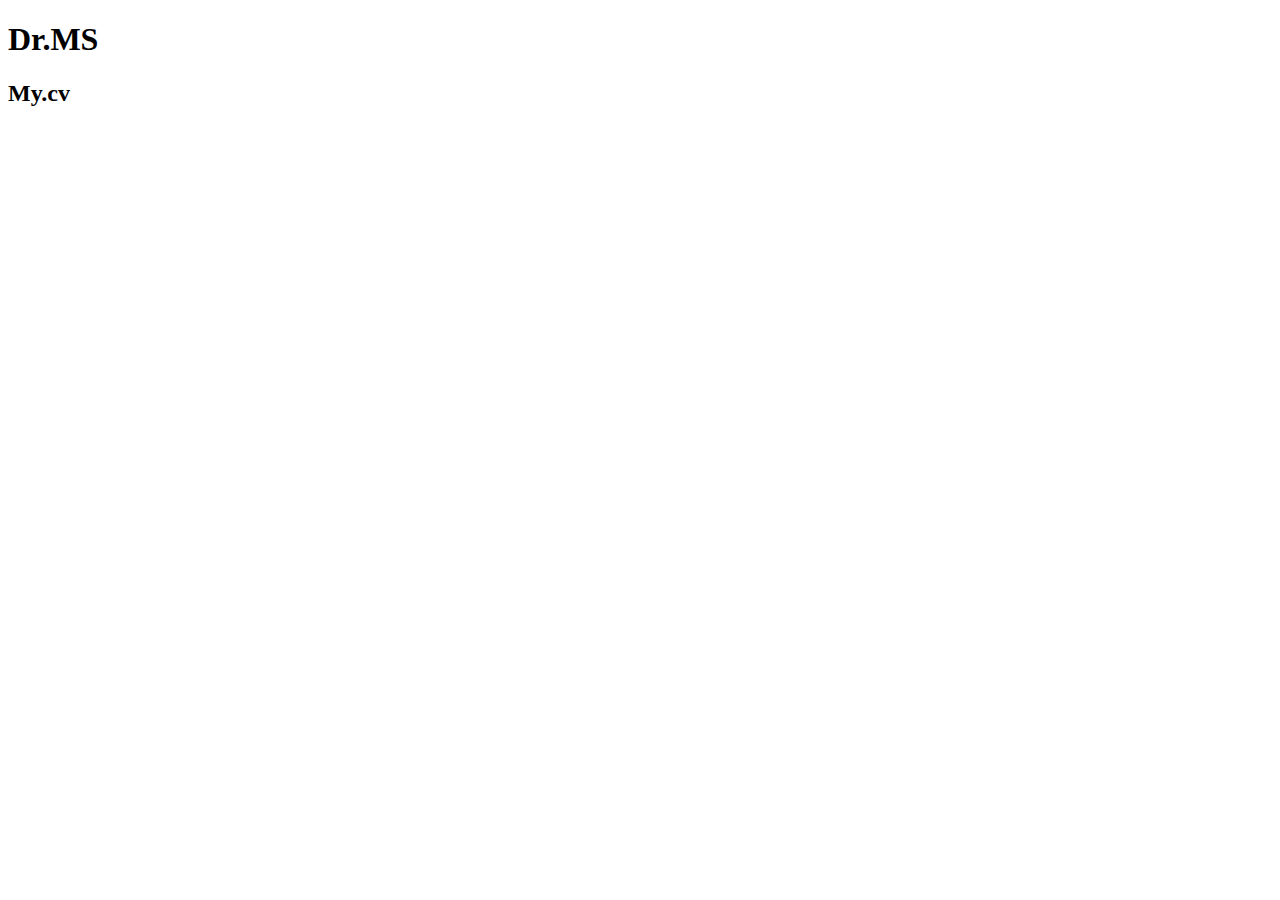
==== index.html @ bf15fb2d "Create index.html" ====
<!DOCTYPE html>
<html lagn="en">
<head>
    <meta charset="utf-8">
    <meta name="viepoint" content="width=device, initial-scalet=1.0">
    <title>Ms</title>
    </head>
    <body>
        <h1>Dr.MS</h1>
        <h2>My.cv</h2>
    </body>
    </html>
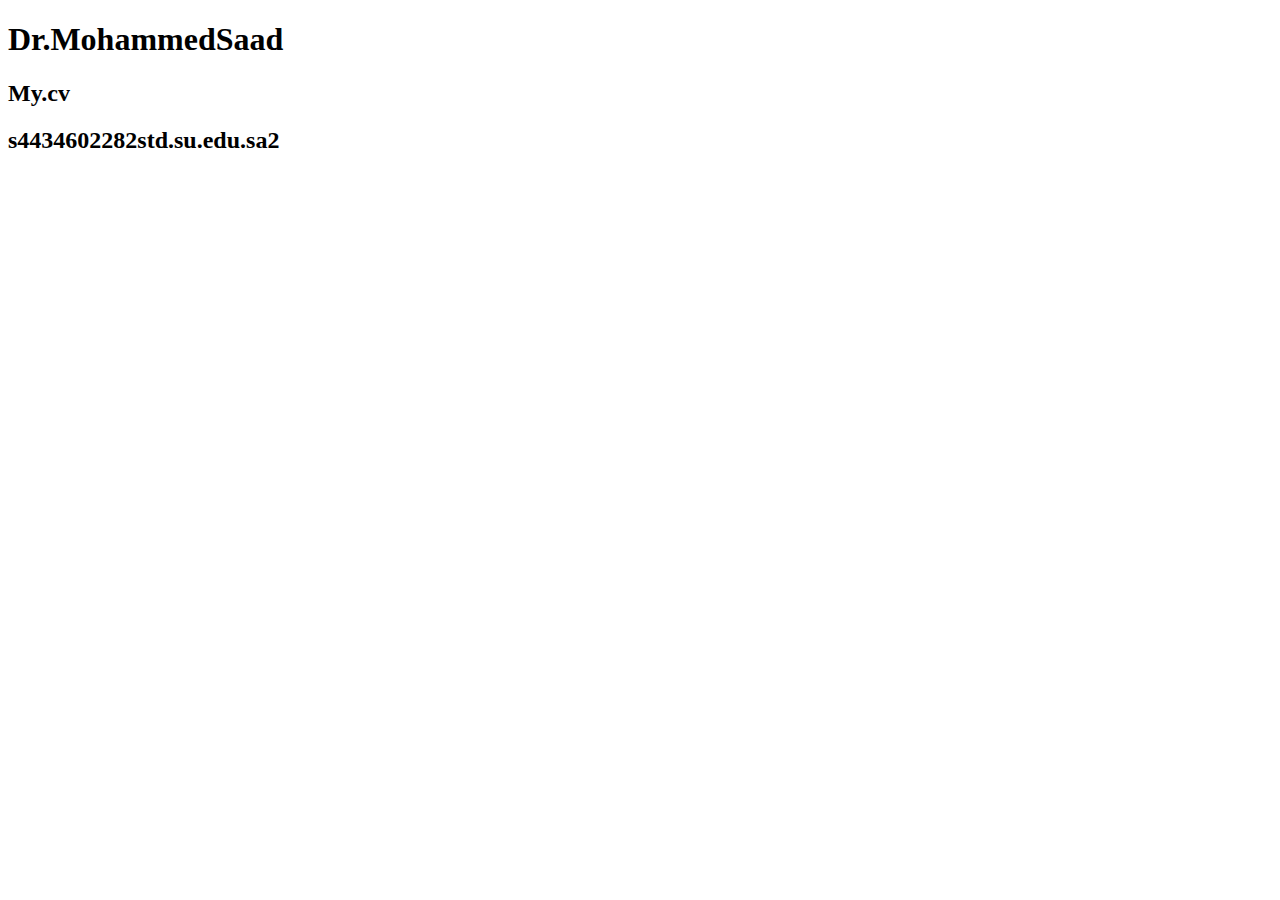
==== commit 0332b6b0: "Update index.html" ====
--- a/index.html
+++ b/index.html
@@ -6,7 +6,8 @@
     <title>Ms</title>
     </head>
     <body>
-        <h1>Dr.MS</h1>
+        <h1>Dr.MohammedSaad</h1>
         <h2>My.cv</h2>
+        <h2>s4434602282std.su.edu.sa2</h2>
     </body>
     </html>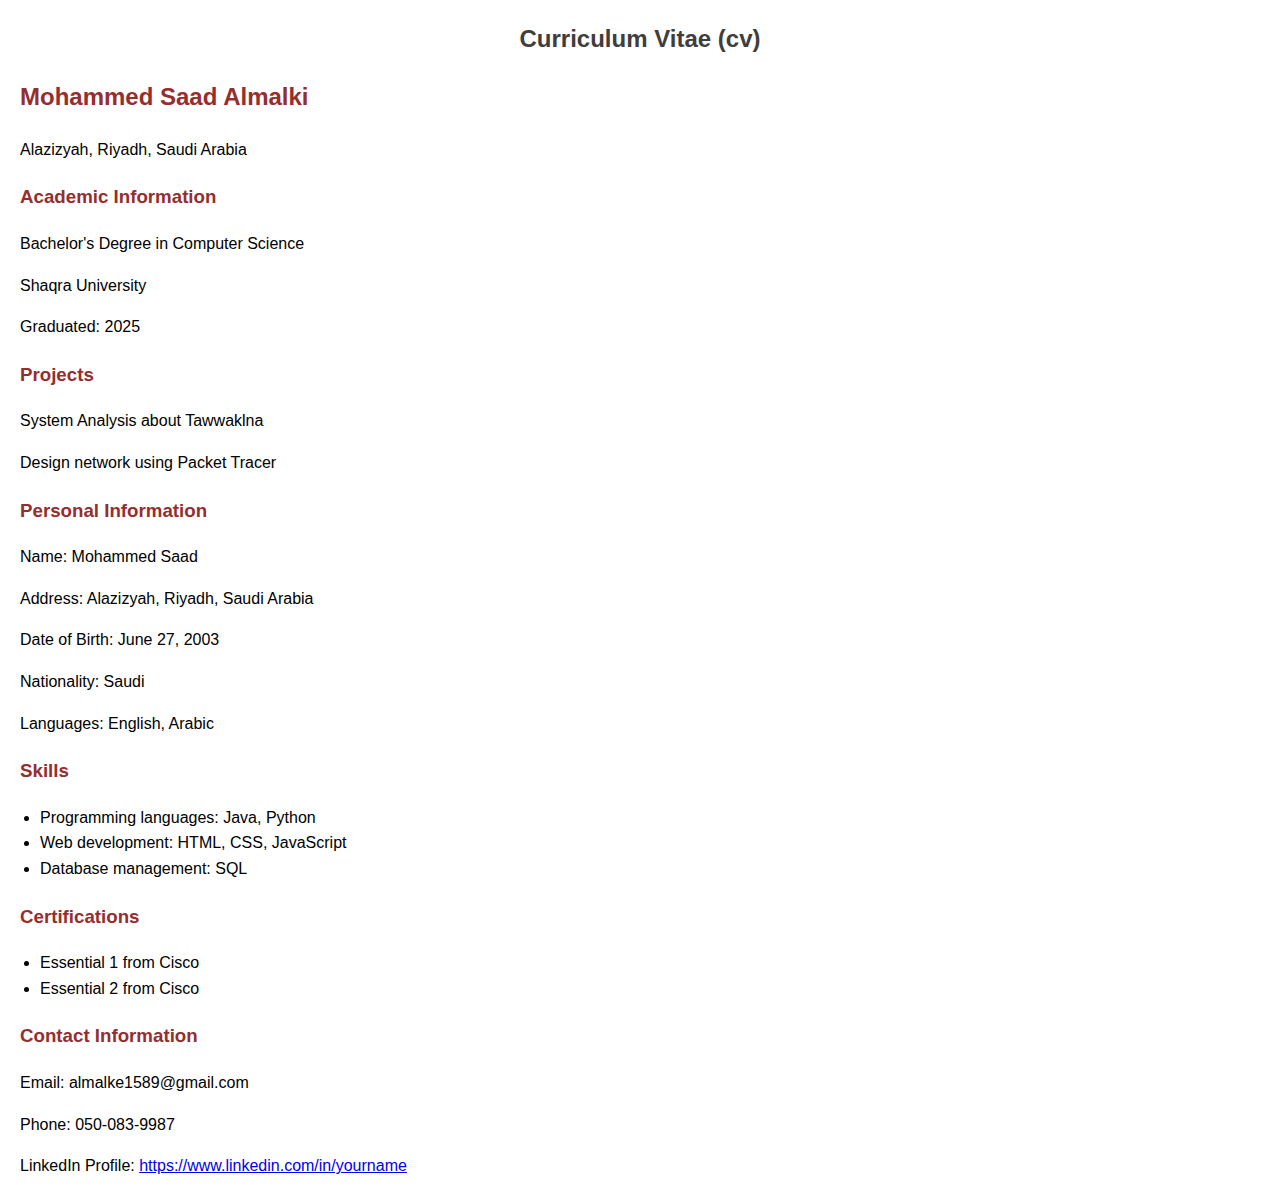
==== commit 1af5dadd: "ubdate" ====
--- a/index.html
+++ b/index.html
@@ -1,13 +1,61 @@
 <!DOCTYPE html>
-<html lagn="en">
+<html>
 <head>
-    <meta charset="utf-8">
-    <meta name="viepoint" content="width=device, initial-scalet=1.0">
-    <title>Ms</title>
-    </head>
-    <body>
-        <h1>Dr.MohammedSaad</h1>
-        <h2>My.cv</h2>
-        <h2>s4434602282std.su.edu.sa2</h2>
-    </body>
-    </html>+  <title>CV</title>
+  <link rel="stylesheet"  href="index.css">
+</head>
+<body>
+  <h1 class="title">Curriculum Vitae (cv)</h1>
+
+  <div class="header">
+    <h2>Mohammed Saad Almalki</h2>
+    <p>Alazizyah, Riyadh, Saudi Arabia</p>
+  </div>
+
+  <div class="section">
+    <h3>Academic Information</h3>
+    <p>Bachelor's Degree in Computer Science</p>
+    <p>Shaqra University</p>
+    <p>Graduated: 2025</p>
+  </div>
+
+  <div class="section">
+    <h3>Projects</h3>
+    <p>System Analysis about Tawwaklna</p>
+    <p>Design network using Packet Tracer</p>
+  </div>
+
+  <div class="section">
+    <h3>Personal Information</h3>
+    <p>Name: Mohammed Saad</p>
+    <p>Address: Alazizyah, Riyadh, Saudi Arabia</p>
+    <p>Date of Birth: June 27, 2003</p>
+    <p>Nationality: Saudi</p>
+    <p>Languages: English, Arabic</p>
+  </div>
+
+  <div class="section">
+    <h3>Skills</h3>
+    <ul>
+      <li>Programming languages: Java, Python</li>
+      <li>Web development: HTML, CSS, JavaScript</li>
+      <li>Database management: SQL</li>
+    </ul>
+  </div>
+
+  <div class="section">
+    <h3>Certifications</h3>
+    <ul>
+      <li>Essential 1 from Cisco</li>
+      <li>Essential 2 from Cisco</li>
+    </ul>
+  </div>
+
+  <div class="section">
+    <h3>Contact Information</h3>
+    <p>Email: almalke1589@gmail.com</p>
+    <p>Phone: 050-083-9987</p>
+    <p>LinkedIn Profile: <a href="https://www.linkedin.com/in/mohammed-saad-101847309">https://www.linkedin.com/in/yourname</a></p>
+  </div>
+</body>
+</html>--- a/index.css
+++ b/index.css
@@ -0,0 +1,32 @@
+body {
+  font-family: Arial, sans-serif;
+  line-height: 1.6;
+  margin: 20px;
+
+}
+.title {
+  text-align: center;
+  font-size: 24px;
+  margin-bottom: 20px;
+  color: #403d3d; /* Heading color */
+}
+
+.header {
+  margin-bottom: 20px;
+}
+
+h1, h2, h3 {
+  color: #952e2e; /* Heading color */
+}
+
+.section {
+  margin-bottom: 20px;
+}
+
+ul {
+  padding-left: 20px;
+}
+
+p {
+  margin-bottom: 5px;
+}